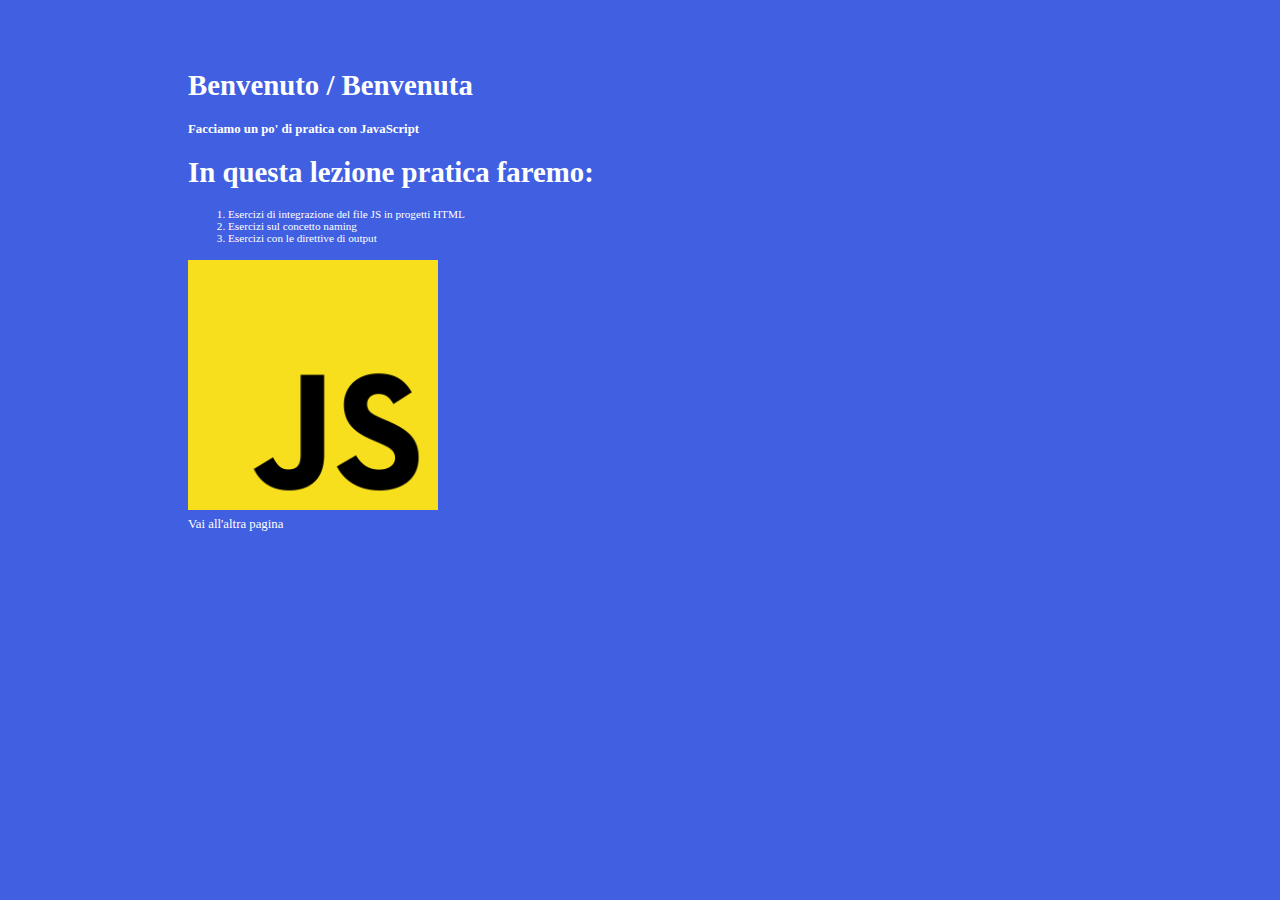
==== index.html @ 34861f0a "commit numero 1" ====
<!DOCTYPE html>
<html lang="it">

<head>

    <meta charset="UTF-8"/>
    <link rel="stylesheet" href="assets/css/style.css"/>

</head>

<body>

    <div id="container">

        <h1>Benvenuto / Benvenuta</h1>

        <h3>Facciamo un po' di pratica con JavaScript</h3>

        <h1>In questa lezione pratica faremo:</h1>

        <ol>
            <li>Esercizi di integrazione del file JS in progetti HTML</li>
            <li>Esercizi sul concetto naming</li>
            <li>Esercizi con le direttive di output</li>
        </ol>

        <img id="immagine" 
        src="assets/img/js.png" 
        onmouseover="javascript:func()"
        onmouseout="javascript:func1()"
        width="200px"
        height="200px"
        />

        </br>
        <a id="link" onclick="javascript:action()">Vai all'altra pagina</a>
    </div>

    <script src="assets/js/index.js" ></script>
</body>


</html>
---- assets/css/style.css ----
body{
    background-color: #415fe1;
    padding-left: 100;
}

h1{
    font-size: 1.8em;
    color: white;
}

h3{
    font-size: 0.8em;
    color: white;
}

li{
    font-size: 0.7em;
    color: white;
}

a{
    font-size: 0.8em;
    color: white;
}

#container{
    position: relative;
    left: 180px;
    top: 50px;
}

#immagine{
    width: 250px;
    height: 250px;
}



#link:hover{
    color: black;
}

#right{
    position: relative;
    left: 180px;
    top: 50px;
}
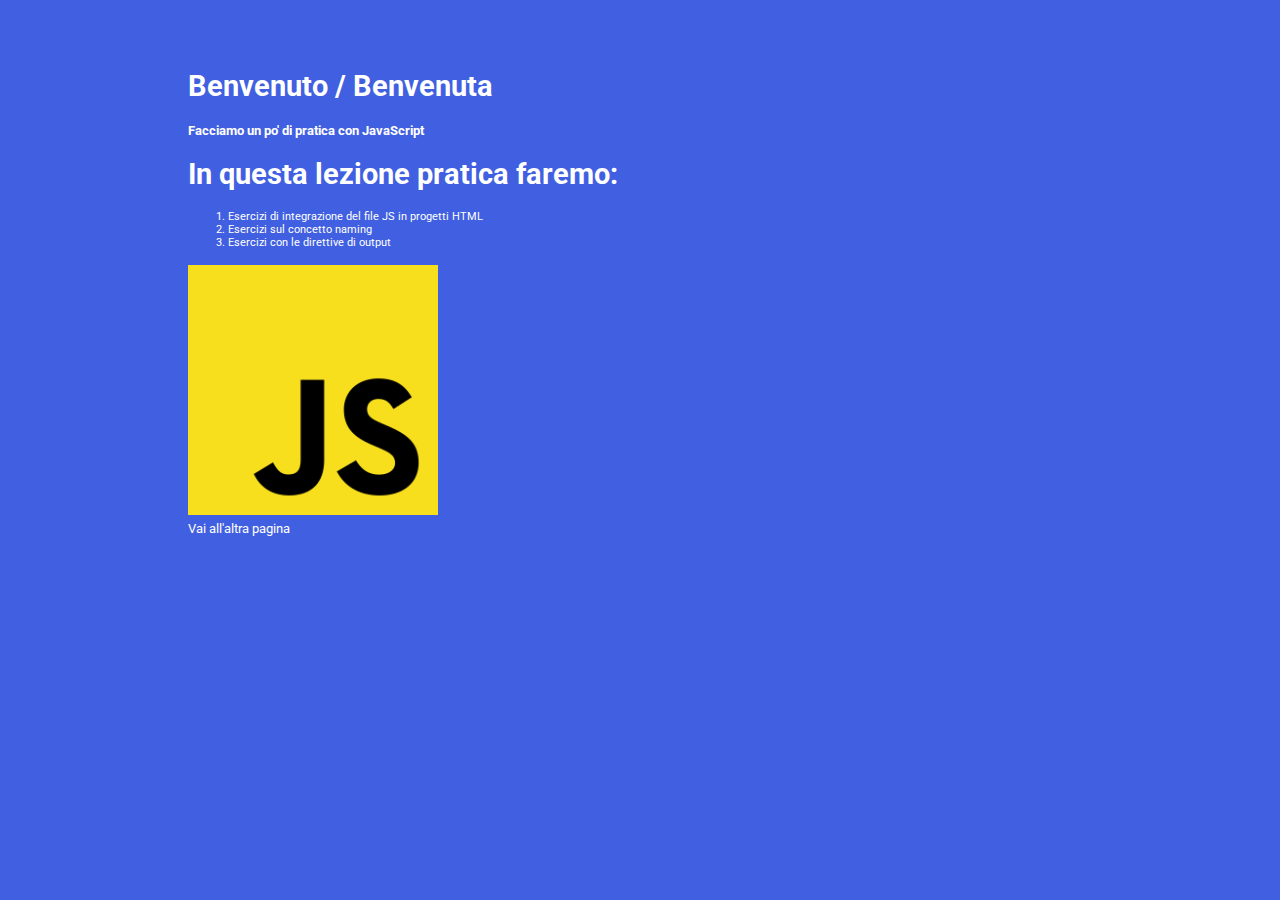
==== commit 77c0916b: "commit numero 2" ====
--- a/index.html
+++ b/index.html
@@ -5,7 +5,9 @@
 
     <meta charset="UTF-8"/>
     <link rel="stylesheet" href="assets/css/style.css"/>
-
+    <link rel="preconnect" href="https://fonts.googleapis.com"> 
+    <link rel="preconnect" href="https://fonts.gstatic.com" crossorigin> 
+    <link href="https://fonts.googleapis.com/css2?family=Montserrat:wght@100;600&family=Open+Sans:wght@300&family=Roboto&display=swap" rel="stylesheet">
 </head>
 
 <body>
--- a/assets/css/style.css
+++ b/assets/css/style.css
@@ -5,21 +5,25 @@
 }
 
 h1{
+    font-family: 'Roboto', sans-serif;
     font-size: 1.8em;
     color: white;
 }
 
 h3{
+    font-family: 'Roboto', sans-serif;
     font-size: 0.8em;
     color: white;
 }
 
 li{
+    font-family: 'Roboto', sans-serif;
     font-size: 0.7em;
     color: white;
 }
 
 a{
+    font-family: 'Roboto', sans-serif;
     font-size: 0.8em;
     color: white;
 }
